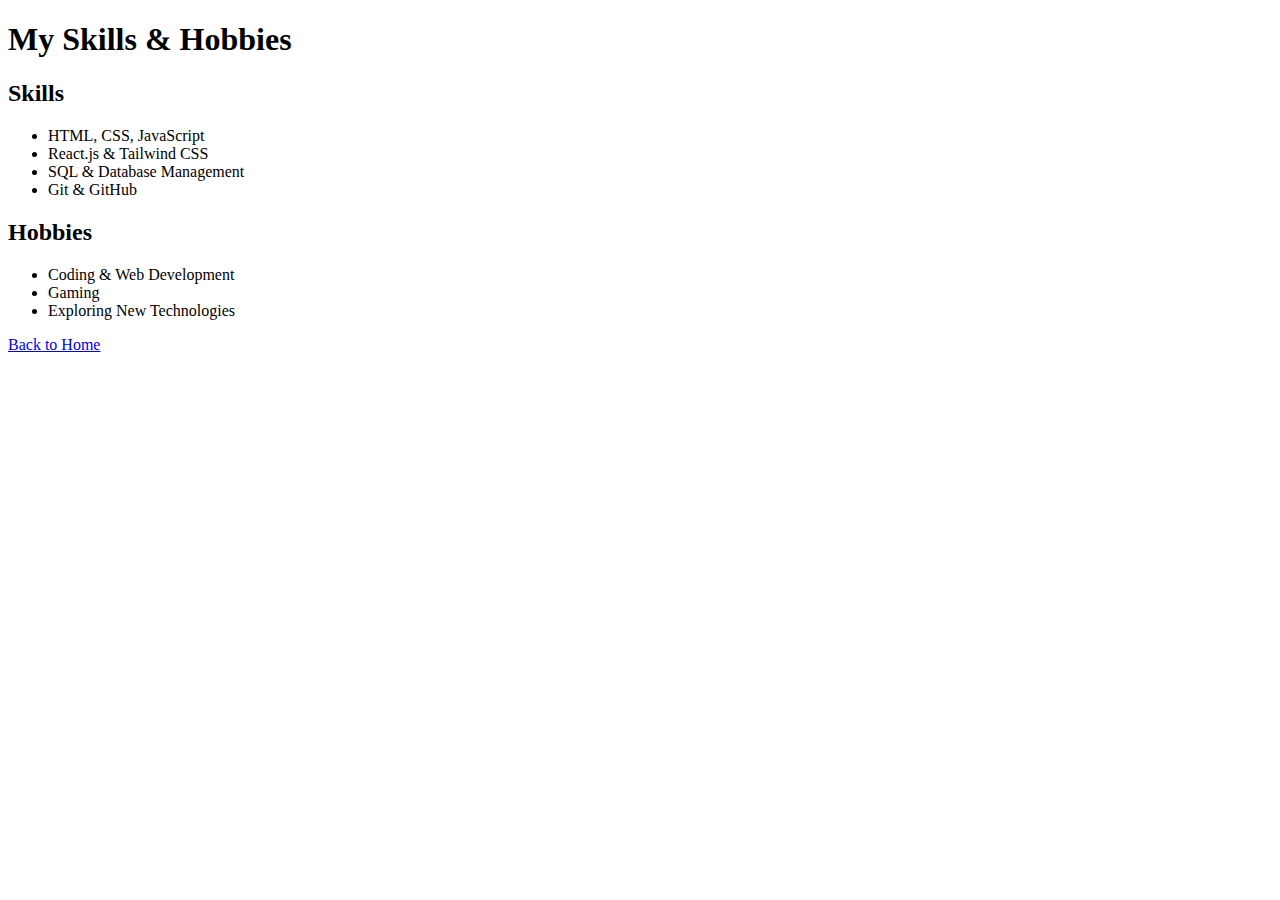
==== views/skills.html @ 454fcd2b "basic skeleton of website is ready" ====
<!DOCTYPE html>
<html lang="en">
<head>
    <meta charset="UTF-8">
    <meta name="viewport" content="width=device-width, initial-scale=1.0">
    <title>Skills & Hobbies</title>
    <link rel="stylesheet" href="/style.css">
</head>
<body>
    <div class="container">
        <h1>My Skills & Hobbies</h1>
        <h2>Skills</h2>
        <ul>
            <li>HTML, CSS, JavaScript</li>
            <li>React.js & Tailwind CSS</li>
            <li>SQL & Database Management</li>
            <li>Git & GitHub</li>
        </ul>
        
        <h2>Hobbies</h2>
        <ul>
            <li>Coding & Web Development</li>
            <li>Gaming</li>
            <li>Exploring New Technologies</li>
        </ul>
        
        <a href="/">Back to Home</a>
    </div>
</body>
</html>
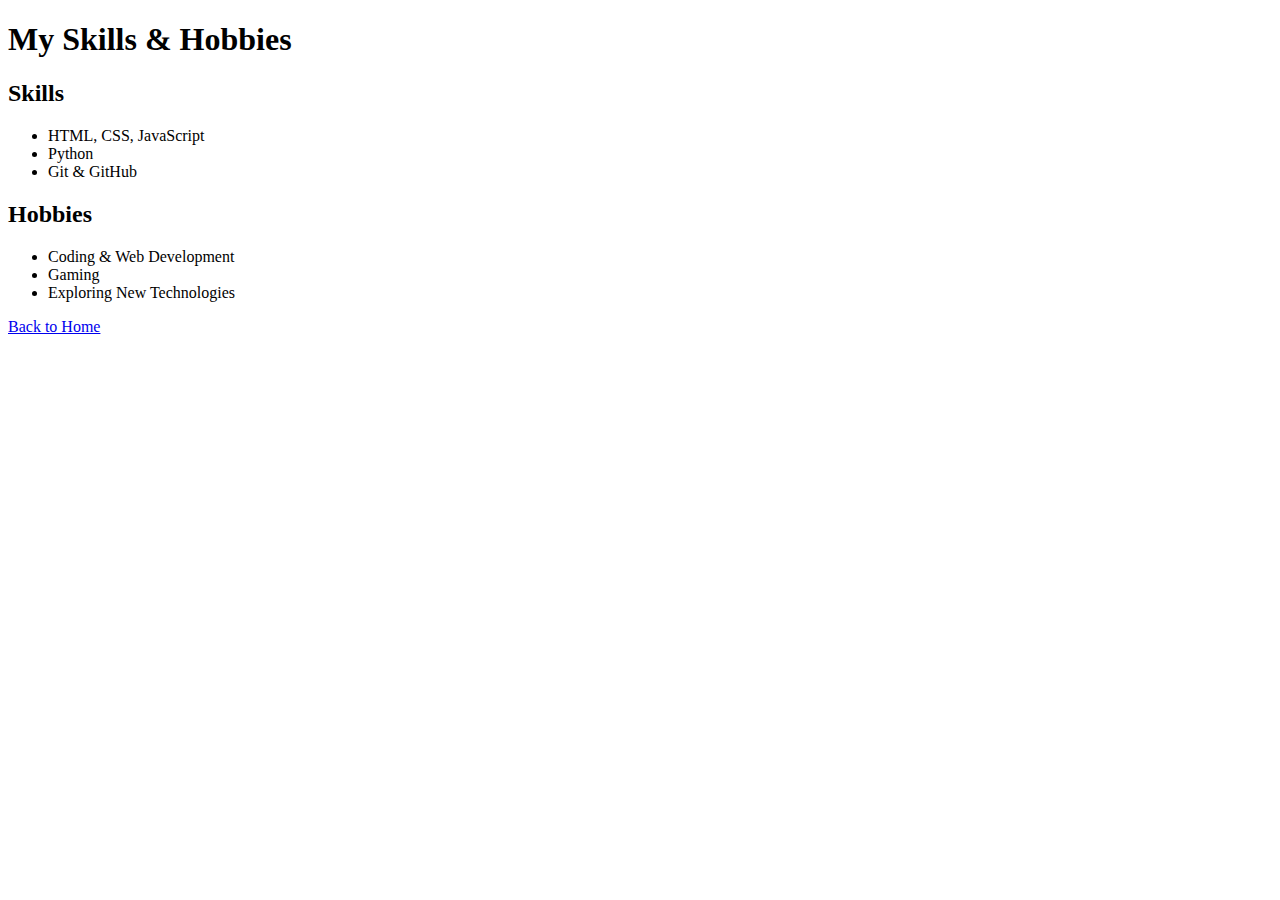
==== commit ec64a6d9: "skills.html" ====
--- a/views/skills.html
+++ b/views/skills.html
@@ -12,8 +12,7 @@
         <h2>Skills</h2>
         <ul>
             <li>HTML, CSS, JavaScript</li>
-            <li>React.js & Tailwind CSS</li>
-            <li>SQL & Database Management</li>
+            <li>Python</li>
             <li>Git & GitHub</li>
         </ul>
         
